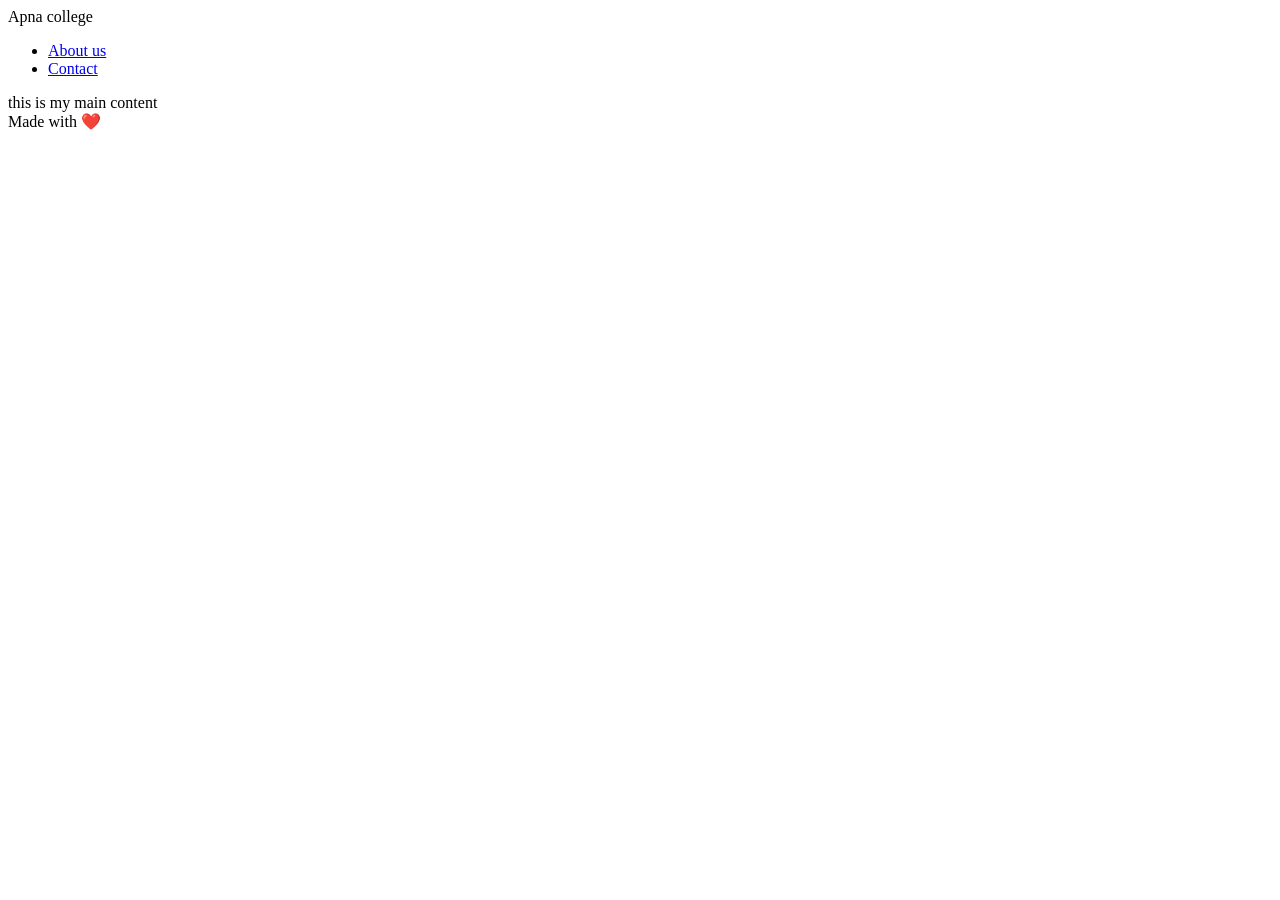
==== html_css/index.html @ c4063b3e "initial commit" ====
<!-- <!DOCTYPE html>
<html>
<head>
    <title>My Website</title>
</head>
<body>

    <h1>Welcome</h1>
    <p>This is my webpage.</p>

</body>
</html> -->




<!-- <html>
  <head>
    <title>Hello, World!</title>
  </head>

  <body>
      <h1>Hello World!</h1>
      
      <h1>H<sub>2</sub>o</h1>
      <h1>a<sup>2</sup>+b<sup>3</sup></h1>
  </body> 
</html>  -->



<!-- <html>
  <head>
    <title>Hello, World!</title>

  </head>
  <body>
      
      <h1>Pythagoras theorem says a <sub>2+</sub>o</h1>
      <h1>a<sup>2</sup>+b<sup>3</sup></h1>
  </body>
</html> -->



<!-- ============semantice html============= -->
 <!-- Describe the Meaning of content -->

<!-- <html>
  <head>
    <title>HTML - Level 2</title>
  </head>

  <body>
      
  </body>
    <header>
      Apna College <a href="www.apnacollege.com"> go to main page</a>
    </header>
</html> -->

<html>
  <head>
    <title>My Website</title>
  </head>
  <body>
    <header>
      Apna college
      <nav>
        <ul>
          <li> <a href="/about.html">About us</a></li>
          <li> <a href="/contact.html">Contact</a></li>
          </ul>
        </nav>
      </header>
      <main>this is my main content</main>
      <footer>Made with ❤️</footer>
    </body>
  </head>
</html>
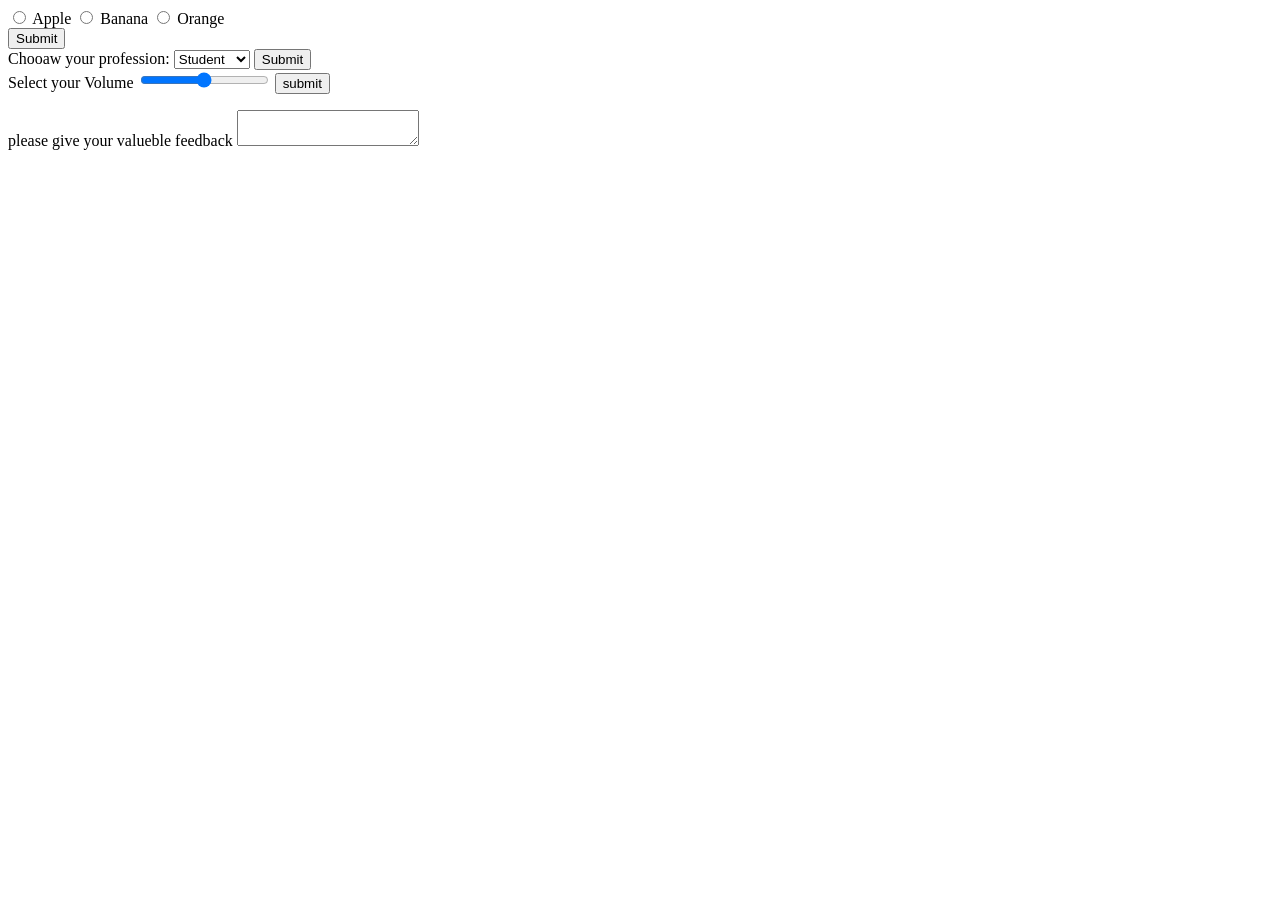
==== commit adfb24c8: "initial commit" ====
--- a/html_css/index.html
+++ b/html_css/index.html
@@ -59,7 +59,7 @@
     </header>
 </html> -->
 
-<html>
+<!-- <html>
   <head>
     <title>My Website</title>
   </head>
@@ -77,4 +77,215 @@
       <footer>Made with ❤️</footer>
     </body>
   </head>
-</html>+</html> -->
+
+
+
+<!-- =======Table in Html =========== -->
+
+<!-- <html>
+  <head>
+    <title>My Table</title>
+  </head>
+  <body>
+    <table border="black">
+  <caption>My Details</caption>
+  <tr>
+    <th> Name</th>
+    <th> Age</th>
+    <th> City</th>
+  </tr>
+
+  <tr>
+    <td> Pankaj</td>
+    <td> 20</td>
+    <td> Bhopal</td>
+  </tr>
+</table>
+  </body>
+</html> -->
+
+
+
+<!-- ======= colspan & Rowspan Attributes ======= -->
+
+<!-- <html>
+  <head>
+    <title>Colspan and Rowspan Example</title>
+  </head>
+  <body>
+    <table border="1">
+      <tr>
+        <th rowspan=" 2"><b>Item</b></th>
+        <th colspan="2"><b>Price</b></th>
+        
+      </tr>
+      <tr>
+        <th> INR</th>
+        <th> USD</th>
+      </tr>
+      <tr>
+        <td>Frooti</td>
+        <td>10</td>
+        <td>0.14</td>
+      </tr>
+      <tr>
+        <td >Samosa</td>
+        <td>12</td>
+        <td>0.17</td>
+
+      </tr>
+      <tr>
+        <td>Pepsi</td>
+        <td>15</td>
+        <td>0.20</td>
+      </tr>
+    </table>
+  </body> -->
+
+  
+  <!-- practice -->
+
+  <!-- <body>
+    <caption>A test table with merged cells</caption>
+  </body>
+  <table border ="1">
+    <tr>
+      <th rowspan=" 2"></th>
+      <th colspan="2">Average</th>
+      <th rowspan="2">Red eyes</th>
+    </tr>
+
+    <tr>
+      
+      <th>Height</th>
+      <th>Weight</th>
+    
+    </tr>
+    
+    <tr>
+      <td>male</td>
+      <td> 1.9  </td>
+      <td> 0.03</td>
+      <td> 40%</td>
+    </tr>
+
+    <tr>
+      <td>female</td>
+      <td> 1.6  </td>
+      <td> 0.02</td>
+      <td> 30%</td>
+    </tr>
+  </table> -->
+
+<!-- 
+<!DOCTYPE html>
+<html>
+  <head>
+    <title>My Table</title>
+  </head>
+  <body>
+    <form action="/server">
+      username
+      <input type="text" placeholder="enter username"/>
+     <button>Summit</button>
+      <br>
+      password
+      <input type="password" />
+      <br>
+      number
+      <input type="number" />
+      time
+      <input type="time" /> 
+
+      label classice
+      <br>
+    <label for="username"> Enter you username :</label>
+    <input type="text" id=""username" placeholder="username">
+
+    <!-- button---- -->
+     
+     <!-- <br>
+     <button type="submit">Submit</button>
+     <button type="reset">Reset</button>
+     <button type="button">Click Me</button>
+
+     input button -->
+      <!-- <br>
+     <input type="submit" value="click me" />
+    </form>
+  </body> -->
+
+  <!-- -----name attributes ----- -->
+<!-- <body>
+  <form action ="/server">
+    <div>
+      <label for "username">Username:</label>
+      <input type="text" id="username" name = "username" />
+
+    <div>
+      <label for"password">Password:</label>
+      <input 
+      type="password" 
+      id="password"
+      placeholder="Enter your password"
+      name="password" />
+    </div>
+    <button type="submit">Submit</button>
+  </form>
+
+
+
+  <form action="https://www.youtube.com/results?search">
+    <input type="text"
+    placeholder="search in youtube" 
+    name="search_query"/>
+    <button>search</button>
+  </form>
+
+</body> -->
+
+
+<!-- -----Chek box------ -->
+<!-- <form>
+
+  <input type="checkbox" id="age"  name = "age" checked />  
+    <label for = "age" > I am 18+</label>
+</form> -->
+
+
+<!-- ---------Check box------ -->
+ <form action="/server">
+  <div>
+  <input type="radio" id="apple" name="fruit" value="apple"/>
+  <label for="apple">Apple</label>
+ <input type="radio" id="banana" name="fruit" value="banana" />
+  <label for="banana">Banana</label>
+  <input type="radio" id="orange" name="fruit" value="orange" />
+  <label for="orange">Orange</label>
+  
+  </div>
+  <button type="submit">Submit</button>
+<!-- ----dropdown---- -->
+  <div>
+    Chooaw your profession:
+    <select name="profession" id="profession">
+      <option value="student">Student</option>
+      <option value="teacher">Teacher</option>
+      <option value="engineer">Engineer</option>
+      <option value="doctor">Doctor</option>
+    </select>
+  
+  <button>Submit</button>
+  </div>
+
+  <!-- --------range-------- -->
+  <label for="volume">Select your Volume</label>
+  <input type="range" id="volume" name="volume" min="0" max="100" />
+  <button>submit</button>
+  </form>
+
+  <!-- ----text area---- -->
+
+  <label for="feedback">please give your valueble feedback</label>
+  <textarea id="feedback" name="feedback"></textarea>
